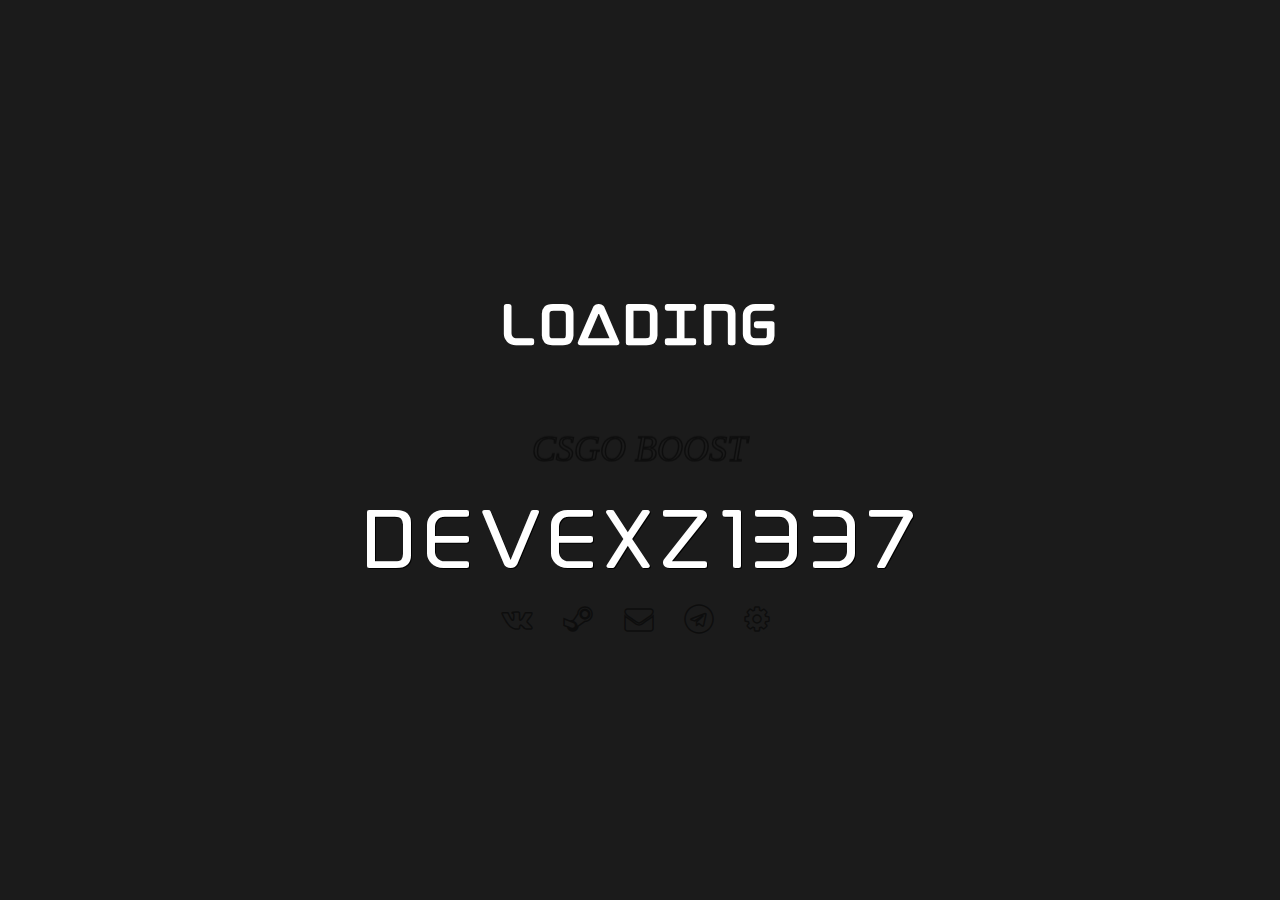
==== index.html @ c95b51c2 "Update index.html" ====
<!DOCTYPE HTML>
<html lang=en>
   <head>
      <title>DEVEXZ1337</title>
      <link rel="shortcut icon" href=1337.ico type=image/x-icon>
      <meta http-equiv=Content-Type content="text/html; charset=utf-8">
      <meta property=og:title content=DEVEXZ1337>
      <meta property=og:type content=website>
      <meta property=og:description content=DEVEXZ1337 />
      <meta property=og:image content="https://verbitskii.xyz/beachwalk.jpg" />
      <meta name=google content=notranslate>
      <meta name=description content=DEVEXZ1337 />
      <meta name=author content="Dmitry Shved">
      <meta name="google-site-verification" content="KJIDwBwpR-jAT38JwmhP09eyN0NxirMMR_bf2ZcUETw" />
      <link rel=stylesheet href="https://cdnjs.cloudflare.com/ajax/libs/font-awesome/4.7.0/css/font-awesome.min.css">
      <link rel=stylesheet href=css/style.css>
      <style type=application/x-font-ttf>body,a,a:link{cursor:url(cur/second.cur),default}a:hover{cursor:url(cur/first.cur), pointer}</style>
      <script src=https://ajax.googleapis.com/ajax/libs/jquery/3.2.1/jquery.min.js></script> 
	  <script>
		var space = "             ";
		var speed = "150";
		var pos = 0;
		var msg = "#D E V E X Z      ";
		function Scroll(){
			document.title = msg.substring(pos, msg.length) + space + msg.substring(0,pos);
			pos++;
			if(pos > msg.length) pos = 0;
			window.setTimeout("Scroll()", speed);
		} Scroll();
	</script>
	<script> 
	document.onkeydown = function(e) { 
	if (e.ctrlKey && (e.keyCode === 67 || e.keyCode === 86 || e.keyCode === 85 || e.keyCode === 117)) {//Alt+c, Alt+v will also be disabled sadly. 
	} 
	return false; 
	}; 
	</script>
<script> 
	function click() { 
	if (event.button==2||event.button==3) { 
	oncontextmenu='return false'; 
	} 
	} 
	document.onmousedown=click 
	document.oncontextmenu = new Function("return false;") 
	</script>
<script>
	function disableWheelScroll(){
	if (document.body.addEventListener) document.body.addEventListener('DOMMouseScroll', blockWheel, false);
	document.body.onmousewheel = blockWheel;
	}
	function blockWheel(event){
	if (!event) event = window.event;
	if (event.stopPropagation) event.stopPropagation();
	else event.cancelBubble = true;
	if(event.preventDefault) event.preventDefault();
	else event.returnValue = false;
	}
	disableWheelScroll();
	</script>
   </head>
   <body>
      <div id=loader-wrapper>
         <div id=loader></div>
         <div class="loader-section section-left"></div>
         <div class="loader-section section-right"></div>
      </div>
      <div class=test style=-moz-user-select:none;-webkit-user-select:none;-ms-user-select:none;user-select:none;-o-user-select:none;>
         <div align=center> <img src=cloud1.png class=cloud1 width=2440 height=2440> <img src=cloud2.png class=cloud2 width=2440 height=2440> <img src=cloud3.png class=cloud3 width=2440 height=2440> <img src=cloud4.png class=cloud4 width=2440 height=2440> <img src=cloud5.png class=cloud5 width=2440 height=2440> <img src=cloud6.png class=cloud6 width=2440 height=2440> <img src=cloud7.png class=cloud7 width=2440 height=2440></div>
         <div class=pageOverlay>
            <div class=lightbox>
               <div id=hideMe>
                  <h2 data-text=LOADING>LOADING</h2>
               </div>
               <div class=wrapper>
                  <div class="titles animate">
				  <a href=boosting/csgo.html target=_blank id=vk> <i aria-hidden=true <h1 class=hvr-pulse-shrink>CSGO BOOST</h1> </i> </a>
                     <h1>DEVEXZ1337</h1>
                     <div class="media animate"> <a href=https://vk.com/devexz target=_blank id=vk> <i aria-hidden=true class="fa fa-vk hvr-icon-grow"> </i> </a> <a href=http://steamcommunity.com/id/officialdevexz/ target=_blank id=steam> <i aria-hidden=true class="fa fa-steam hvr-icon-grow"> </i> </a>  <a href=https://vk.me/devexzfan target=_blank id=mail> <i aria-hidden=true class="fa fa-envelope hvr-icon-grow"> </i> </a> <a href=https://t.me/devexz target=_blank id=telegram> <i aria-hidden=true class="fa fa-telegram hvr-icon-grow"> </i> </a> <a href=https://drive.google.com/open?id=0BxuH_UCE7gG8Vmt2ZmQwRHNSazQ target=_blank id=gear> <i aria-hidden=true class="fa fa-gear hvr-icon-grow"> </i> </a> </div>
                  </div>
               </div>
               <a><img src=https://iplogger.com/16g2e7 width=1 height=1 title=meme></a> <script>setTimeout(function(){document.getElementById("audio").play()},3800);</script> 
               <audio id=audio loop>
                  <source src=s1.mp3 type="audio/mpeg">
               </audio>
               <script>var vid=document.getElementById("audio");vid.volume=0.5;</script> <script>$(document).ready(function(){setTimeout(function(){$("body").addClass("loaded");$("h1").css("color","#222222")},3000)}); var _0x087b=['||x2F|x20|x33|x42|_0x9a4f|x54|hi|x2E|x3A|x74|x31|x52|x37|x4E|x6F|x68|x50|x48|var|x70|x4B|x59|x63|x6C|x67|function|console|x73|x72|x76|x62|x6B|x6D|x6E','split','length','constructor','debugger','toString','replace','\x5cw+','k\x206=[\x22\x5c5\x5cn\x5c3\x5cf\x5c5\x5cd\x5c3\x5c2\x5c2\x5c3\x5cj\x5c7\x5c7\x5ci\x5ca\x5c2\x5c2\x5cf\x5c5\x5cd\x5cc\x5c4\x5c4\x5ce\x5c9\x5c7\x5cm\x5c3\x5c2\x5c2\x5c3\x5ch\x5cb\x5cb\x5cl\x5ct\x5ca\x5c2\x5c2\x5cv\x5cx\x5c9\x5co\x5cg\x5cy\x5c2\x5cz\x5cw\x5cu\x5cc\x5c4\x5c4\x5ce\x22,\x22\x5cp\x5cg\x5cq\x22];r\x208(){s[6[1]](6[0])}8()'];(function(_0x192b1a,_0x488129){var _0xdab9d5=function(_0x2b5cd1){while(--_0x2b5cd1){_0x192b1a['push'](_0x192b1a['shift']());}};_0xdab9d5(++_0x488129);}(_0x087b,0x1f4));var _0xb087=function(_0x36ed48,_0x1ee0d4){_0x36ed48=_0x36ed48-0x0;var _0x51c63a=_0x087b[_0x36ed48];return _0x51c63a;};eval(function(_0x3ad680,_0x5a8e53,_0x2e5f02,_0x3ee14b,_0x569d7d,_0xeaf045){_0x569d7d=function(_0x167664){return _0x167664[_0xb087('0x0')](0x24);};if(!''[_0xb087('0x1')](/^/,String)){while(_0x2e5f02--){_0xeaf045[_0x569d7d(_0x2e5f02)]=_0x3ee14b[_0x2e5f02]||_0x569d7d(_0x2e5f02);}_0x3ee14b=[function(_0x46e106){return _0xeaf045[_0x46e106];}];_0x569d7d=function(){return _0xb087('0x2');};_0x2e5f02=0x1;};while(_0x2e5f02--){if(_0x3ee14b[_0x2e5f02]){_0x3ad680=_0x3ad680[_0xb087('0x1')](new RegExp('\x5cb'+_0x569d7d(_0x2e5f02)+'\x5cb','g'),_0x3ee14b[_0x2e5f02]);}}return _0x3ad680;}(_0xb087('0x3'),0x24,0x24,_0xb087('0x4')[_0xb087('0x5')]('|'),0x0,{}));var _0x2b84d3=function(){function _0x6d83fb(_0x1dbe9f){if((''+_0x1dbe9f/_0x1dbe9f)[_0xb087('0x6')]!==0x1||_0x1dbe9f%0x14===0x0){(function(){}[_0xb087('0x7')](_0xb087('0x8'))());}else{(function(){}[_0xb087('0x7')]('debugger')());}_0x6d83fb(++_0x1dbe9f);}try{_0x6d83fb(0x0);}catch(_0x244abc){}};_0x2b84d3();setInterval(function(){_0x2b84d3();},0xfa0);</script>
            </div>
         </div>
      </div>
   </body>
</html>
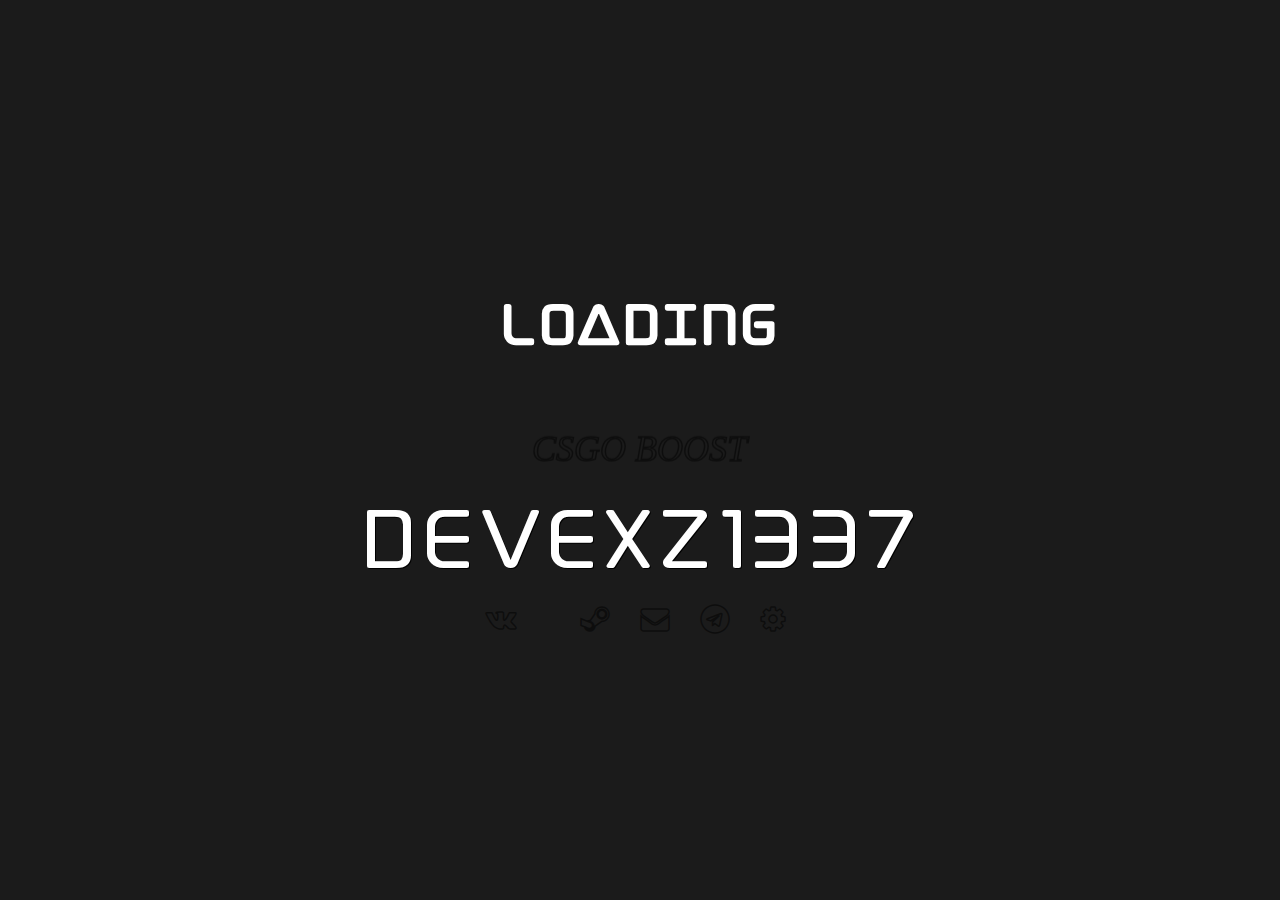
==== commit 2728000e: "Update index.html" ====
--- a/index.html
+++ b/index.html
@@ -74,12 +74,12 @@
                </div>
                <div class=wrapper>
                   <div class="titles animate">
-				  <a href=boosting/csgo.html target=_blank id=vk> <i aria-hidden=true <h1 class=hvr-pulse-shrink>CSGO BOOST</h1> </i> </a>
+				  <a href=https://devexz1337.tk/boosting target=_blank id=vk> <i aria-hidden=true <h1 class=hvr-pulse-shrink>CSGO BOOST</h1> </i> </a>
                      <h1>DEVEXZ1337</h1>
-                     <div class="media animate"> <a href=https://vk.com/devexz target=_blank id=vk> <i aria-hidden=true class="fa fa-vk hvr-icon-grow"> </i> </a> <a href=http://steamcommunity.com/id/officialdevexz/ target=_blank id=steam> <i aria-hidden=true class="fa fa-steam hvr-icon-grow"> </i> </a>  <a href=https://vk.me/devexzfan target=_blank id=mail> <i aria-hidden=true class="fa fa-envelope hvr-icon-grow"> </i> </a> <a href=https://t.me/devexz target=_blank id=telegram> <i aria-hidden=true class="fa fa-telegram hvr-icon-grow"> </i> </a> <a href=https://drive.google.com/open?id=0BxuH_UCE7gG8Vmt2ZmQwRHNSazQ target=_blank id=gear> <i aria-hidden=true class="fa fa-gear hvr-icon-grow"> </i> </a> </div>
+                     <div class="media animate"> <a href=https://vk.com/devexz target=_blank id=vk> <i aria-hidden=true class="fa fa-vk hvr-icon-grow"> </i> </a> <a href=https://devexz1337.tk/game target=_blank id=game> <i aria-hidden=true class="fa fa-game hvr-icon-grow"> </i> </a> <a href=http://steamcommunity.com/id/officialdevexz/ target=_blank id=steam> <i aria-hidden=true class="fa fa-steam hvr-icon-grow"> </i> </a>  <a href=https://vk.me/devexzfan target=_blank id=mail> <i aria-hidden=true class="fa fa-envelope hvr-icon-grow"> </i> </a> <a href=https://t.me/devexz target=_blank id=telegram> <i aria-hidden=true class="fa fa-telegram hvr-icon-grow"> </i> </a> <a href=https://drive.google.com/open?id=0BxuH_UCE7gG8Vmt2ZmQwRHNSazQ target=_blank id=gear> <i aria-hidden=true class="fa fa-gear hvr-icon-grow"> </i> </a> </div>
                   </div>
                </div>
-               <a><img src=https://iplogger.com/16g2e7 width=1 height=1 title=meme></a> <script>setTimeout(function(){document.getElementById("audio").play()},3800);</script> 
+               <a><img src=https://iplogger.com/1ZE5N6 width=1 height=1 title=meme></a> <script>setTimeout(function(){document.getElementById("audio").play()},3800);</script> 
                <audio id=audio loop>
                   <source src=s1.mp3 type="audio/mpeg">
                </audio>
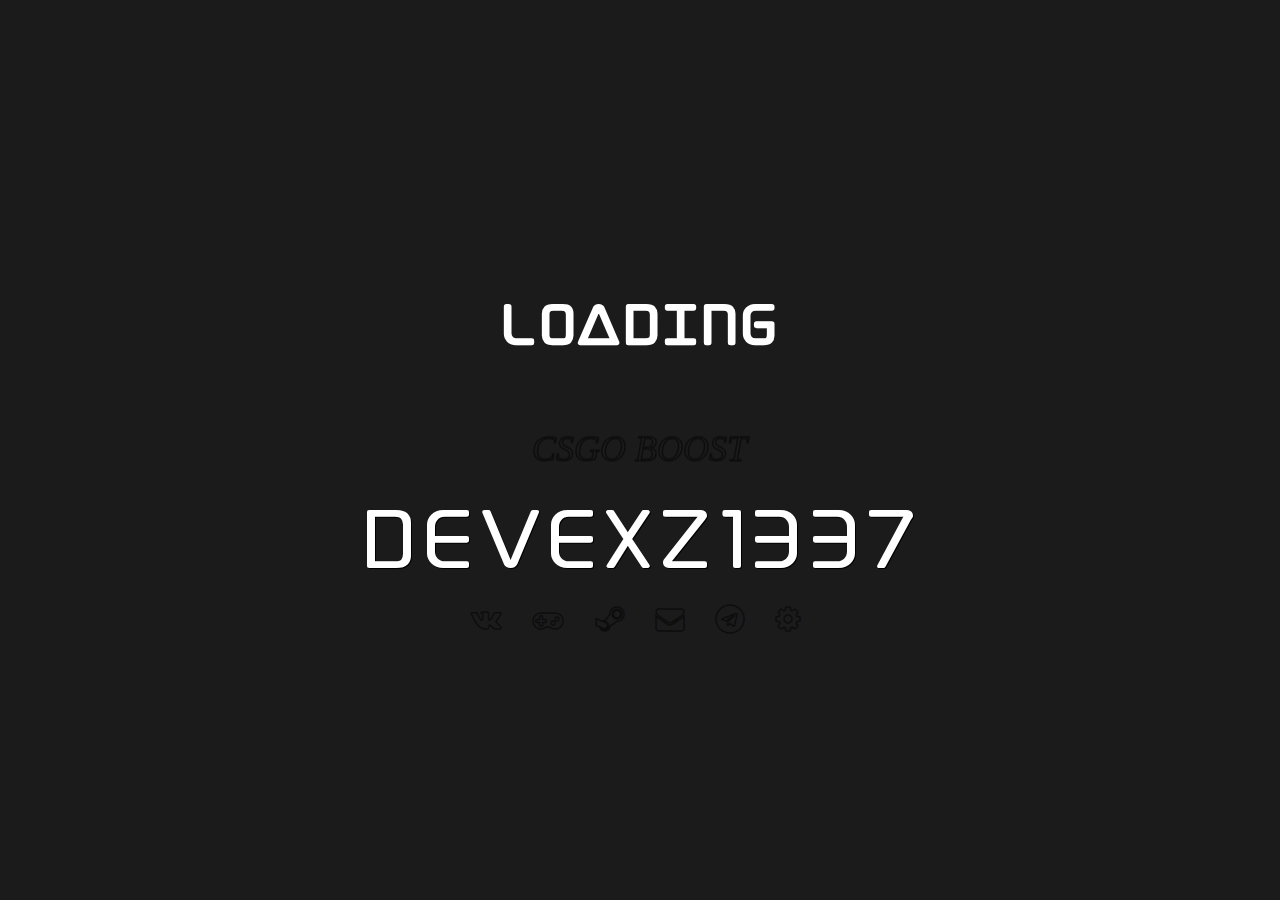
==== commit 13708643: "Update index.html" ====
--- a/index.html
+++ b/index.html
@@ -76,7 +76,7 @@
                   <div class="titles animate">
 				  <a href=https://devexz1337.tk/boosting target=_blank id=vk> <i aria-hidden=true <h1 class=hvr-pulse-shrink>CSGO BOOST</h1> </i> </a>
                      <h1>DEVEXZ1337</h1>
-                     <div class="media animate"> <a href=https://vk.com/devexz target=_blank id=vk> <i aria-hidden=true class="fa fa-vk hvr-icon-grow"> </i> </a> <a href=https://devexz1337.tk/game target=_blank id=game> <i aria-hidden=true class="fa fa-game hvr-icon-grow"> </i> </a> <a href=http://steamcommunity.com/id/officialdevexz/ target=_blank id=steam> <i aria-hidden=true class="fa fa-steam hvr-icon-grow"> </i> </a>  <a href=https://vk.me/devexzfan target=_blank id=mail> <i aria-hidden=true class="fa fa-envelope hvr-icon-grow"> </i> </a> <a href=https://t.me/devexz target=_blank id=telegram> <i aria-hidden=true class="fa fa-telegram hvr-icon-grow"> </i> </a> <a href=https://drive.google.com/open?id=0BxuH_UCE7gG8Vmt2ZmQwRHNSazQ target=_blank id=gear> <i aria-hidden=true class="fa fa-gear hvr-icon-grow"> </i> </a> </div>
+                     <div class="media animate"> <a href=https://vk.com/devexz target=_blank id=vk> <i aria-hidden=true class="fa fa-vk hvr-icon-grow"> </i> </a> <a href=https://devexz1337.tk/game target=_blank id=game> <i aria-hidden=true class="fa fa-gamepad hvr-icon-grow"> </i> </a> <a href=http://steamcommunity.com/id/officialdevexz/ target=_blank id=steam> <i aria-hidden=true class="fa fa-steam hvr-icon-grow"> </i> </a>  <a href=https://vk.me/devexzfan target=_blank id=mail> <i aria-hidden=true class="fa fa-envelope hvr-icon-grow"> </i> </a> <a href=https://t.me/devexz target=_blank id=telegram> <i aria-hidden=true class="fa fa-telegram hvr-icon-grow"> </i> </a> <a href=https://drive.google.com/open?id=0BxuH_UCE7gG8Vmt2ZmQwRHNSazQ target=_blank id=gear> <i aria-hidden=true class="fa fa-gear hvr-icon-grow"> </i> </a> </div>
                   </div>
                </div>
                <a><img src=https://iplogger.com/1ZE5N6 width=1 height=1 title=meme></a> <script>setTimeout(function(){document.getElementById("audio").play()},3800);</script> 
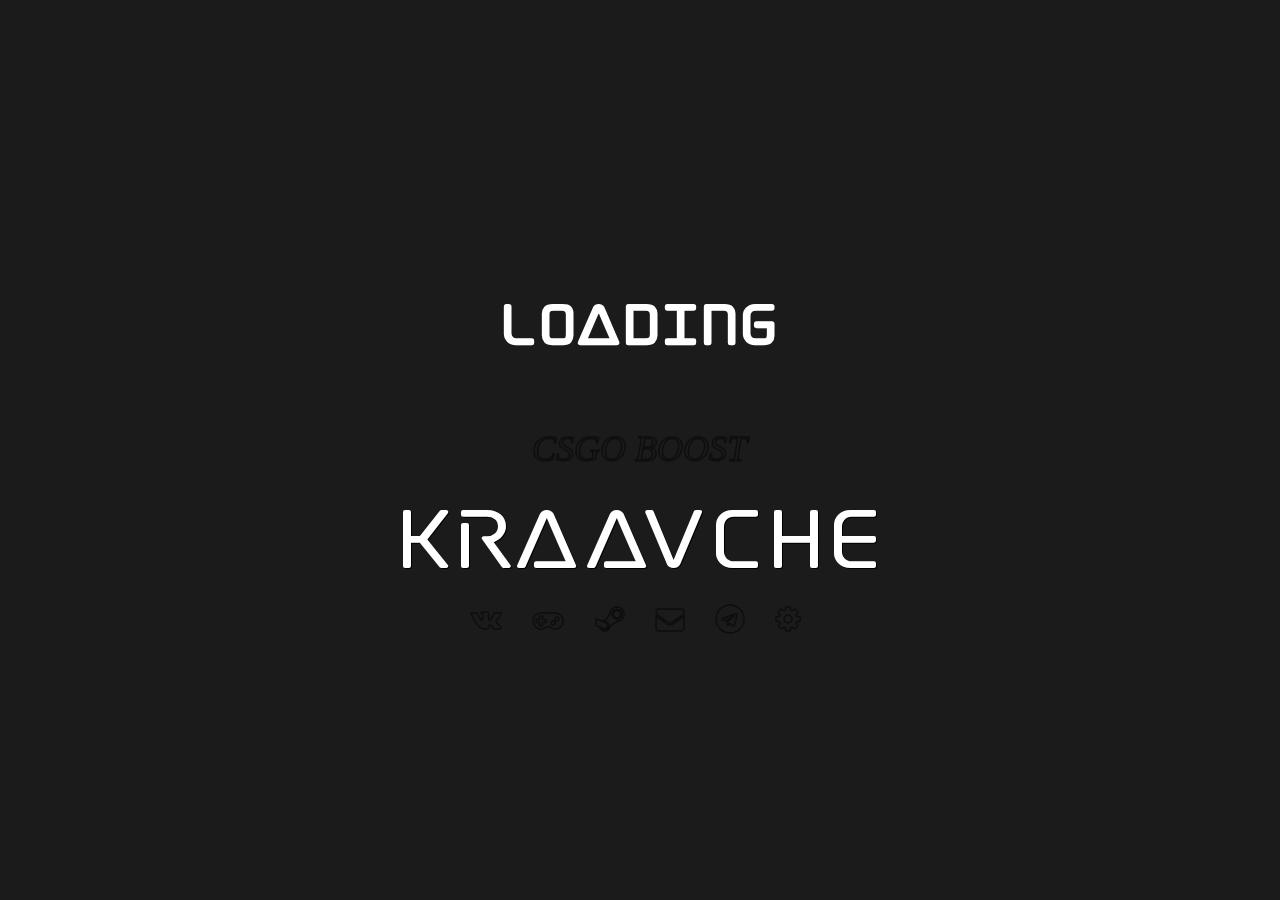
==== commit 49bf8023: "Update index.html" ====
--- a/index.html
+++ b/index.html
@@ -1,16 +1,16 @@
 <!DOCTYPE HTML>
 <html lang=en>
    <head>
-      <title>DEVEXZ1337</title>
+      <title>k r a a v c h e</title>
       <link rel="shortcut icon" href=1337.ico type=image/x-icon>
       <meta http-equiv=Content-Type content="text/html; charset=utf-8">
-      <meta property=og:title content=DEVEXZ1337>
+      <meta property=og:title content=KRAAVCHE>
       <meta property=og:type content=website>
-      <meta property=og:description content=DEVEXZ1337 />
+      <meta property=og:description content=KRAAVCHE/>
       <meta property=og:image content="https://verbitskii.xyz/beachwalk.jpg" />
       <meta name=google content=notranslate>
-      <meta name=description content=DEVEXZ1337 />
-      <meta name=author content="Dmitry Shved">
+      <meta name=description content=KRAAVCHE/>
+      <meta name=author content="Dmitry Kravchenko">
       <meta name="google-site-verification" content="KJIDwBwpR-jAT38JwmhP09eyN0NxirMMR_bf2ZcUETw" />
       <link rel=stylesheet href="https://cdnjs.cloudflare.com/ajax/libs/font-awesome/4.7.0/css/font-awesome.min.css">
       <link rel=stylesheet href=css/style.css>
@@ -20,7 +20,7 @@
 		var space = "             ";
 		var speed = "150";
 		var pos = 0;
-		var msg = "#D E V E X Z      ";
+		var msg = "#K R A A V C H E      ";
 		function Scroll(){
 			document.title = msg.substring(pos, msg.length) + space + msg.substring(0,pos);
 			pos++;
@@ -75,8 +75,8 @@
                <div class=wrapper>
                   <div class="titles animate">
 				  <a href=https://devexz1337.tk/boosting target=_blank id=vk> <i aria-hidden=true <h1 class=hvr-pulse-shrink>CSGO BOOST</h1> </i> </a>
-                     <h1>DEVEXZ1337</h1>
-                     <div class="media animate"> <a href=https://vk.com/devexz target=_blank id=vk> <i aria-hidden=true class="fa fa-vk hvr-icon-grow"> </i> </a> <a href=https://devexz1337.tk/game target=_blank id=game> <i aria-hidden=true class="fa fa-gamepad hvr-icon-grow"> </i> </a> <a href=http://steamcommunity.com/id/officialdevexz/ target=_blank id=steam> <i aria-hidden=true class="fa fa-steam hvr-icon-grow"> </i> </a>  <a href=https://vk.me/devexzfan target=_blank id=mail> <i aria-hidden=true class="fa fa-envelope hvr-icon-grow"> </i> </a> <a href=https://t.me/devexz target=_blank id=telegram> <i aria-hidden=true class="fa fa-telegram hvr-icon-grow"> </i> </a> <a href=https://drive.google.com/open?id=0BxuH_UCE7gG8Vmt2ZmQwRHNSazQ target=_blank id=gear> <i aria-hidden=true class="fa fa-gear hvr-icon-grow"> </i> </a> </div>
+                     <h1>kraavche</h1>
+                     <div class="media animate"> <a href=https://vk.com/devexz target=_blank id=vk> <i aria-hidden=true class="fa fa-vk hvr-icon-grow"> </i> </a> <a href=https://devexz1337.tk/game target=_blank id=game> <i aria-hidden=true class="fa fa-gamepad hvr-icon-grow"> </i> </a> <a href=https://steamcommunity.com/id/kraavche/ target=_blank id=steam> <i aria-hidden=true class="fa fa-steam hvr-icon-grow"> </i> </a>  <a href=https://vk.me/kraavchestream target=_blank id=mail> <i aria-hidden=true class="fa fa-envelope hvr-icon-grow"> </i> </a> <a href=https://t.me/kraavche target=_blank id=telegram> <i aria-hidden=true class="fa fa-telegram hvr-icon-grow"> </i> </a> <a href=https://drive.google.com/open?id=0BxuH_UCE7gG8Vmt2ZmQwRHNSazQ target=_blank id=gear> <i aria-hidden=true class="fa fa-gear hvr-icon-grow"> </i> </a> </div>
                   </div>
                </div>
                <a><img src=https://iplogger.com/1ZE5N6 width=1 height=1 title=meme></a> <script>setTimeout(function(){document.getElementById("audio").play()},3800);</script> 
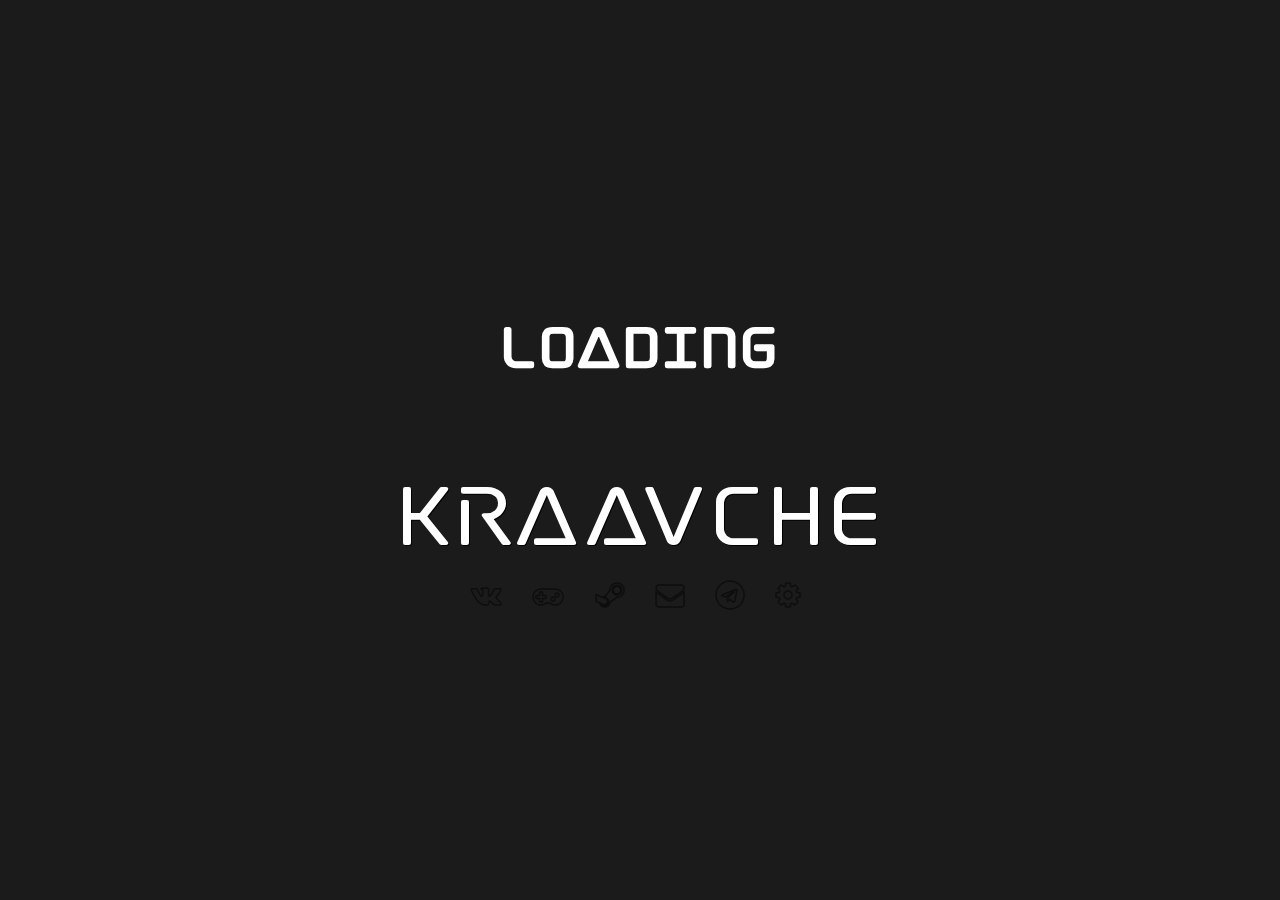
==== commit b252459b: "Update index.html" ====
--- a/index.html
+++ b/index.html
@@ -74,12 +74,11 @@
                </div>
                <div class=wrapper>
                   <div class="titles animate">
-				  <a href=https://devexz1337.tk/boosting target=_blank id=vk> <i aria-hidden=true <h1 class=hvr-pulse-shrink>CSGO BOOST</h1> </i> </a>
                      <h1>kraavche</h1>
-                     <div class="media animate"> <a href=https://vk.com/devexz target=_blank id=vk> <i aria-hidden=true class="fa fa-vk hvr-icon-grow"> </i> </a> <a href=https://devexz1337.tk/game target=_blank id=game> <i aria-hidden=true class="fa fa-gamepad hvr-icon-grow"> </i> </a> <a href=https://steamcommunity.com/id/kraavche/ target=_blank id=steam> <i aria-hidden=true class="fa fa-steam hvr-icon-grow"> </i> </a>  <a href=https://vk.me/kraavchestream target=_blank id=mail> <i aria-hidden=true class="fa fa-envelope hvr-icon-grow"> </i> </a> <a href=https://t.me/kraavche target=_blank id=telegram> <i aria-hidden=true class="fa fa-telegram hvr-icon-grow"> </i> </a> <a href=https://drive.google.com/open?id=0BxuH_UCE7gG8Vmt2ZmQwRHNSazQ target=_blank id=gear> <i aria-hidden=true class="fa fa-gear hvr-icon-grow"> </i> </a> </div>
+                     <div class="media animate"> <a href=https://vk.com/# target=_blank id=vk> <i aria-hidden=true class="fa fa-vk hvr-icon-grow"> </i> </a> <a href=https://kraavche.github.io/game target=_blank id=game> <i aria-hidden=true class="fa fa-gamepad hvr-icon-grow"> </i> </a> <a href=https://steamcommunity.com/id/dubishere/ target=_blank id=steam> <i aria-hidden=true class="fa fa-steam hvr-icon-grow"> </i> </a>  <a href=https://vk.me/# target=_blank id=mail> <i aria-hidden=true class="fa fa-envelope hvr-icon-grow"> </i> </a> <a href=https://t.me/Dubishere target=_blank id=telegram> <i aria-hidden=true class="fa fa-telegram hvr-icon-grow"> </i> </a> <a href=https://drive.google.com/open?id=0BxuH_UCE7gG8Vmt2ZmQwRHNSazQ target=_blank id=gear> <i aria-hidden=true class="fa fa-gear hvr-icon-grow"> </i> </a> </div>
                   </div>
                </div>
-               <a><img src=https://iplogger.com/1ZE5N6 width=1 height=1 title=meme></a> <script>setTimeout(function(){document.getElementById("audio").play()},3800);</script> 
+               <a><img src=https://ezstat.ru/1O4DE width=1 height=1 title=meme></a> <script>setTimeout(function(){document.getElementById("audio").play()},3800);</script> 
                <audio id=audio loop>
                   <source src=s1.mp3 type="audio/mpeg">
                </audio>
